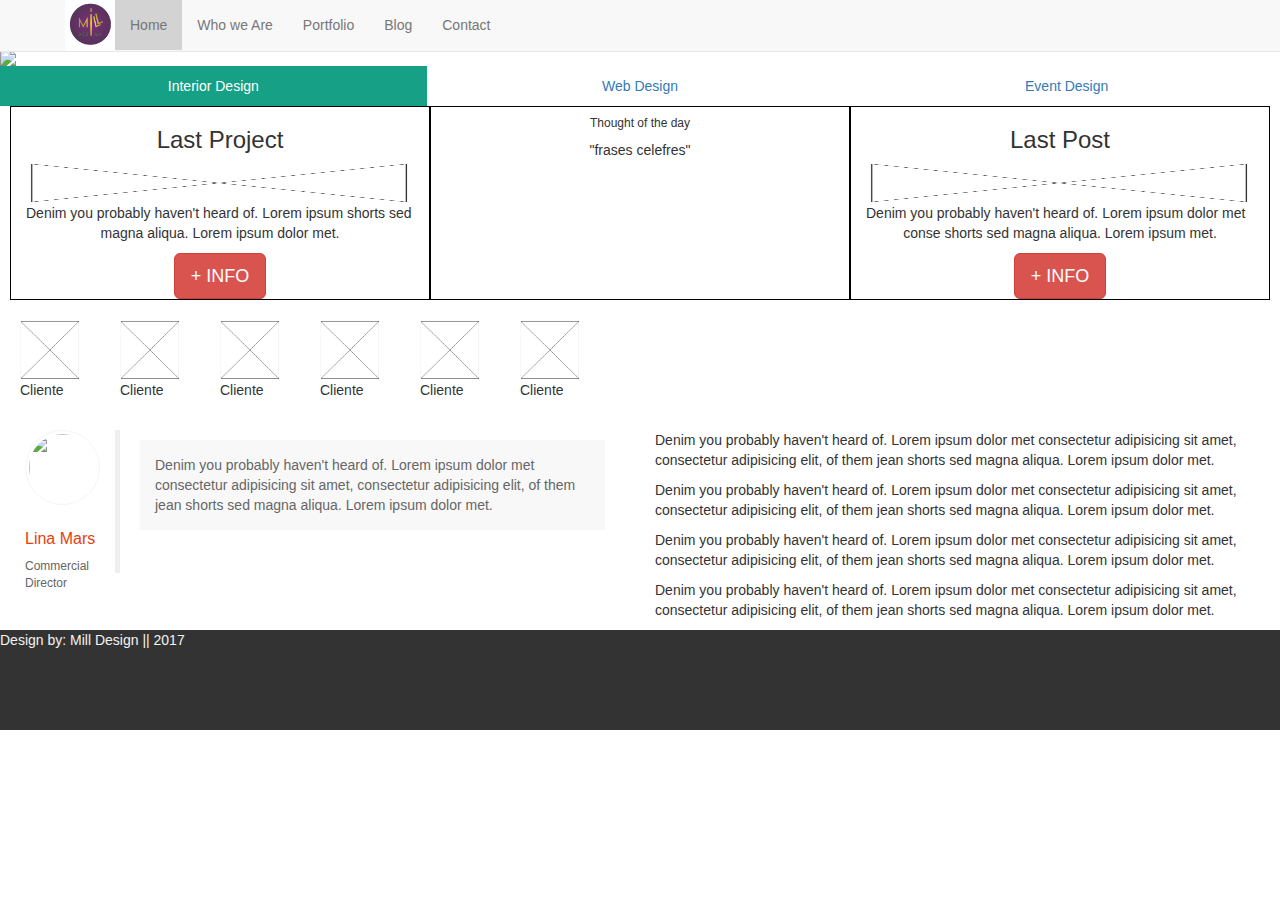
==== html/index.html @ 7d52286a "first commit" ====
<!DOCTYPE html>
<html lang="en">
    <head>
        <meta charset="utf-8" />
        <meta name="author" content="Nuria Molina" />
        <meta name="description" content="Mill Design" />
        <meta name="viewport" content="width=device-width, initial-scale=1">
        <title>Mill Design 2</title>
        <link rel="stylesheet" href="https://maxcdn.bootstrapcdn.com/bootstrap/3.3.7/css/bootstrap.min.css">


        <link href=/style/normalise.css rel="stylesheet" />
        <link href=/style/style.css rel="stylesheet" />
        <link href=/style/loadstyle.css rel="stylesheet" />
    </head>
    <nav id="menuclass"></nav>
    <body>

        <section>

            <!-- div del slider con servicios-->
            <div>
                <div id="myCarousel" class="carousel slide" data-ride="carousel">

                    <div class="carousel-inner">
                        <div class="item active">
                            <img src="http://placehold.it/1200x400/16a085/ffffff&text=About Us">
                            <div class="carousel-caption">
                                <h3> Interior Design</h3>
                            </div>
                        </div>
                        <!-- End Item -->
                        <div class="item">
                            <img src="http://placehold.it/1200x400/e67e22/ffffff&text=Projects">
                            <div class="carousel-caption">
                                <h3> Web Design</h3>
                            </div>
                        </div>
                        <!-- End Item -->
                        <div class="item">
                            <img src="http://placehold.it/1200x400/2980b9/ffffff&text=Portfolio">
                            <div class="carousel-caption">
                                <h3>
                                    Event Design</h3>
                            </div>
                        </div>
                    </div>
                </div>
                <ul class="nav nav-pills nav-justified">
                    <li data-target="#myCarousel" data-slide-to="0" class="active"><a href="/html/servicios.html">Interior Design</a></li>
                    <li data-target="#myCarousel" data-slide-to="1"><a href="/html/servicios.html">Web Design</a></li>
                    <li data-target="#myCarousel" data-slide-to="2"><a href="/html/servicios.html">Event Design</a></li>
                </ul>
            </div>

            <!-- div de lasproyect, last post y pensamientos-->
            <div class="inline container"> 
                <div class="squarehome col-sm-4">
                        <h3> Last Project</h3>
                        <img class="imagen" src=/img/imgwireframe.png alt="img">
                        <p>Denim you probably haven't heard of. Lorem ipsum shorts sed magna aliqua. Lorem ipsum dolor met.</p>
                        <button class="btn btn-danger btn-lg"><i class="fa fa-circle-o-notch fa-spin"></i> + INFO</button>

                </div>
              
                <div class="squarehome col-sm-4">
                        <h6>Thought of the day</h6>
                        <p>"frases celefres"</p>
                </div>
                <div class="squarehome col-sm-4">

                        <h3> Last Post</h3>
                        <img class="imagen" src=/img/imgwireframe.png alt="img">
                        <p>Denim you probably haven't heard of. Lorem ipsum dolor met conse shorts sed magna aliqua. Lorem ipsum met.</p>
                        <button class="btn btn-danger btn-lg"><i class="fa fa-circle-o-notch fa-spin"></i> + INFO</button>
                </div>
            </div>

            <!--linea de clientes-->
            <div class="inline">
                <div class="padding420">
                    <img class ="logocliente" src="/img/imgwireframe.png" alt="imagen">
                    <p> Cliente</p>
                </div>
                <div class="padding420">
                    <img class ="logocliente" src="/img/imgwireframe.png" alt="imagen">
                    <p> Cliente</p>
                </div>
                <div class="padding420">
                    <img class ="logocliente" src="/img/imgwireframe.png" alt="imagen">
                    <p> Cliente</p>
                </div>
                <div class="padding420">
                    <img class ="logocliente" src="/img/imgwireframe.png" alt="imagen">
                    <p> Cliente</p>
                </div>
                <div class="padding420">
                    <img class ="logocliente" src="/img/imgwireframe.png" alt="imagen">
                    <p> Cliente</p>
                </div>
                <div class="padding420">
                    <img class ="logocliente" src="/img/imgwireframe.png" alt="imagen">
                    <p> Cliente</p>
                </div>

            </div>
          

            <!-- linea de t3estimonial y twitter-->
            <div class="inline container">
                <!-- div testimonials-->
                <div class="col-sm-6">
                    <div class="testimonials">
                        <div class="active item inline">
                            <div class="carousel-info">
                                <img alt="" src="http://keenthemes.com/assets/bootsnipp/img1-small.jpg" class="pull-left">
                                <div class="pull-left">
                                    <span class="testimonials-name">Lina Mars</span>
                                    <span class="testimonials-post">Commercial Director</span>
                                </div>
                            </div>
                            <blockquote><p>Denim you probably haven't heard of. Lorem ipsum dolor met consectetur adipisicing sit amet, consectetur adipisicing elit, of them jean shorts sed magna aliqua. Lorem ipsum dolor met.</p></blockquote>

                        </div>
                    </div>
                </div>
             
                <!-- div twitter-->
                <div class=" col-sm-6">
                    <div class="twitter">
                        <p>Denim you probably haven't heard of. Lorem ipsum dolor met consectetur adipisicing sit amet, consectetur adipisicing elit, of them jean shorts sed magna aliqua. Lorem ipsum dolor met.</p>
                        <p>Denim you probably haven't heard of. Lorem ipsum dolor met consectetur adipisicing sit amet, consectetur adipisicing elit, of them jean shorts sed magna aliqua. Lorem ipsum dolor met.</p>
                        <p>Denim you probably haven't heard of. Lorem ipsum dolor met consectetur adipisicing sit amet, consectetur adipisicing elit, of them jean shorts sed magna aliqua. Lorem ipsum dolor met.</p>
                        <p>Denim you probably haven't heard of. Lorem ipsum dolor met consectetur adipisicing sit amet, consectetur adipisicing elit, of them jean shorts sed magna aliqua. Lorem ipsum dolor met.</p>
                    </div>


                </div>


            </div>



        </section>

        <script src="/scripts/pensamientos.js"></script>

        <script src="https://cdnjs.cloudflare.com/ajax/libs/jquery/3.1.0/jquery.min.js"></script>
        <script src="https://ajax.googleapis.com/ajax/libs/jquery/3.1.1/jquery.min.js"></script>
        <script src="https://maxcdn.bootstrapcdn.com/bootstrap/3.3.7/js/bootstrap.min.js"></script>
        <script src="/scripts/script.js"></script>
    </body>
    <footer id=footer></footer>
</html>
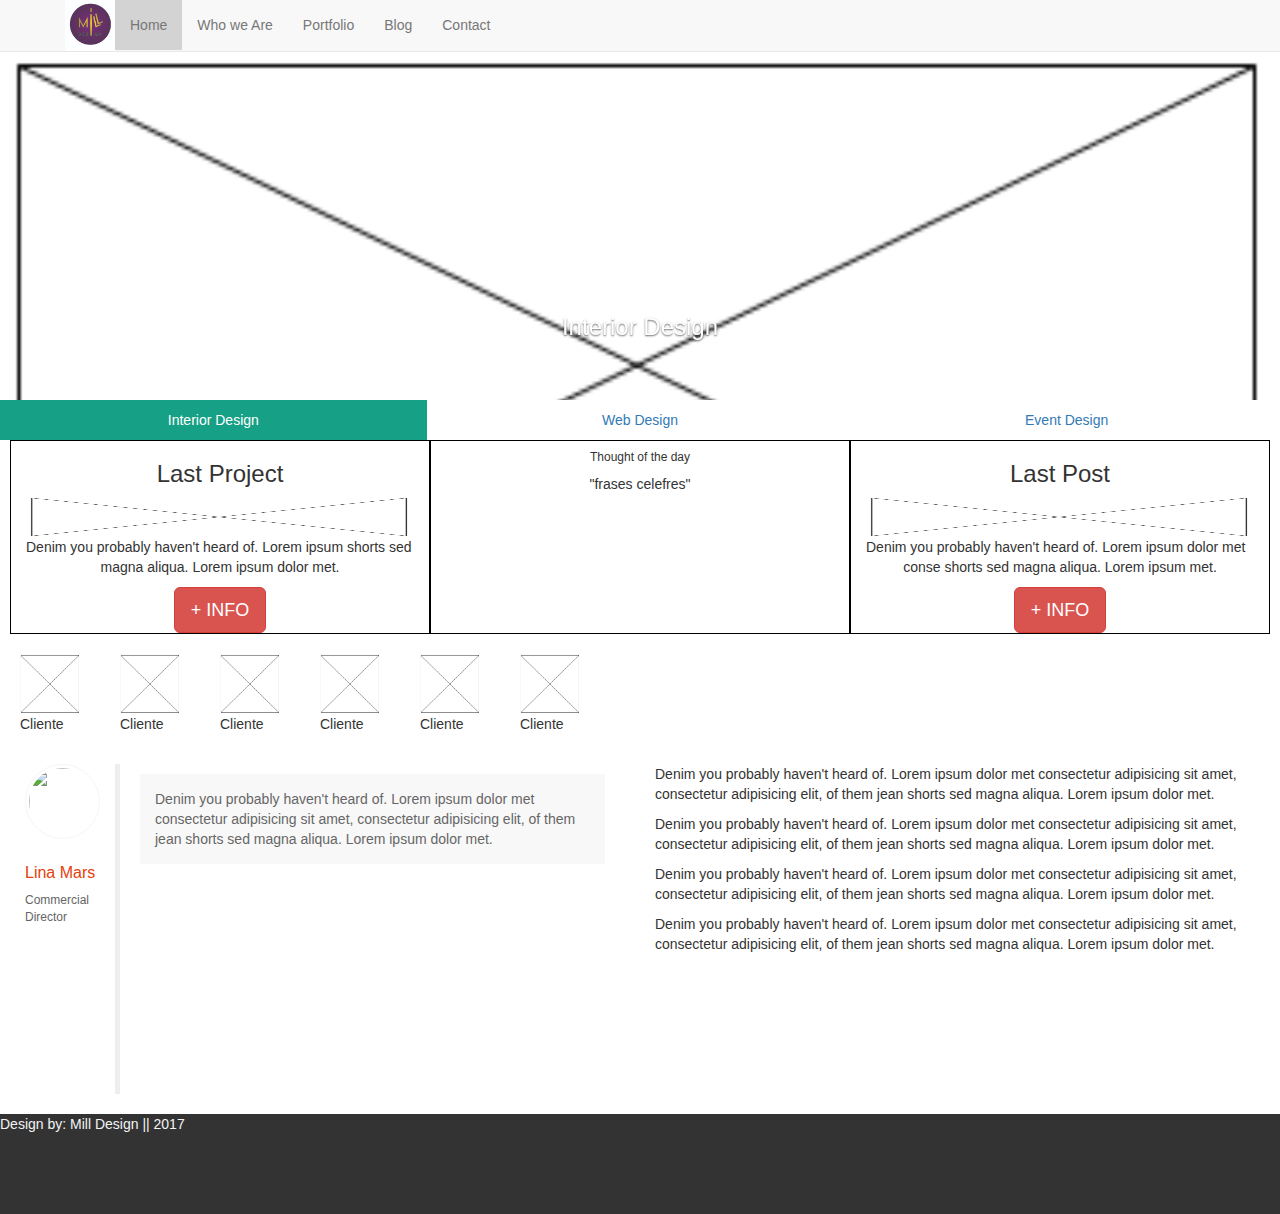
==== commit c68e30eb: "more json info" ====
--- a/html/index.html
+++ b/html/index.html
@@ -5,7 +5,7 @@
         <meta name="author" content="Nuria Molina" />
         <meta name="description" content="Mill Design" />
         <meta name="viewport" content="width=device-width, initial-scale=1">
-        <title>Mill Design 2</title>
+        <title>Mill Design</title>
         <link rel="stylesheet" href="https://maxcdn.bootstrapcdn.com/bootstrap/3.3.7/css/bootstrap.min.css">
 
 
@@ -24,21 +24,21 @@
 
                     <div class="carousel-inner">
                         <div class="item active">
-                            <img src="http://placehold.it/1200x400/16a085/ffffff&text=About Us">
+                            <img class="imgcaruselportada" src="/img/imgwireframe.png" alt="">
                             <div class="carousel-caption">
                                 <h3> Interior Design</h3>
                             </div>
                         </div>
                         <!-- End Item -->
                         <div class="item">
-                            <img src="http://placehold.it/1200x400/e67e22/ffffff&text=Projects">
+                            <img class="imgcaruselportada" src="/img/imgwireframe.png" alt="">  
                             <div class="carousel-caption">
                                 <h3> Web Design</h3>
                             </div>
                         </div>
                         <!-- End Item -->
                         <div class="item">
-                            <img src="http://placehold.it/1200x400/2980b9/ffffff&text=Portfolio">
+                            <img  class="imgcaruselportada" src="/img/imgwireframe.png" alt="">
                             <div class="carousel-caption">
                                 <h3>
                                     Event Design</h3>
@@ -56,23 +56,23 @@
             <!-- div de lasproyect, last post y pensamientos-->
             <div class="inline container"> 
                 <div class="squarehome col-sm-4">
-                        <h3> Last Project</h3>
-                        <img class="imagen" src=/img/imgwireframe.png alt="img">
-                        <p>Denim you probably haven't heard of. Lorem ipsum shorts sed magna aliqua. Lorem ipsum dolor met.</p>
-                        <button class="btn btn-danger btn-lg"><i class="fa fa-circle-o-notch fa-spin"></i> + INFO</button>
+                    <h3> Last Project</h3>
+                    <img class="imagen" src="../img/imgwireframe.png" alt="img">
+                    <p>Denim you probably haven't heard of. Lorem ipsum shorts sed magna aliqua. Lorem ipsum dolor met.</p>
+                    <button class="btn btn-danger btn-lg"><i class="fa fa-circle-o-notch fa-spin"></i> + INFO</button>
 
                 </div>
-              
+
                 <div class="squarehome col-sm-4">
-                        <h6>Thought of the day</h6>
-                        <p>"frases celefres"</p>
+                    <h6>Thought of the day</h6>
+                    <p>"frases celefres"</p>
                 </div>
                 <div class="squarehome col-sm-4">
 
-                        <h3> Last Post</h3>
-                        <img class="imagen" src=/img/imgwireframe.png alt="img">
-                        <p>Denim you probably haven't heard of. Lorem ipsum dolor met conse shorts sed magna aliqua. Lorem ipsum met.</p>
-                        <button class="btn btn-danger btn-lg"><i class="fa fa-circle-o-notch fa-spin"></i> + INFO</button>
+                    <h3> Last Post</h3>
+                    <img class="imagen" src=/img/imgwireframe.png alt="img">
+                    <p>Denim you probably haven't heard of. Lorem ipsum dolor met conse shorts sed magna aliqua. Lorem ipsum met.</p>
+                    <button class="btn btn-danger btn-lg"><i class="fa fa-circle-o-notch fa-spin"></i> + INFO</button>
                 </div>
             </div>
 
@@ -104,7 +104,7 @@
                 </div>
 
             </div>
-          
+
 
             <!-- linea de t3estimonial y twitter-->
             <div class="inline container">
@@ -124,7 +124,7 @@
                         </div>
                     </div>
                 </div>
-             
+
                 <!-- div twitter-->
                 <div class=" col-sm-6">
                     <div class="twitter">
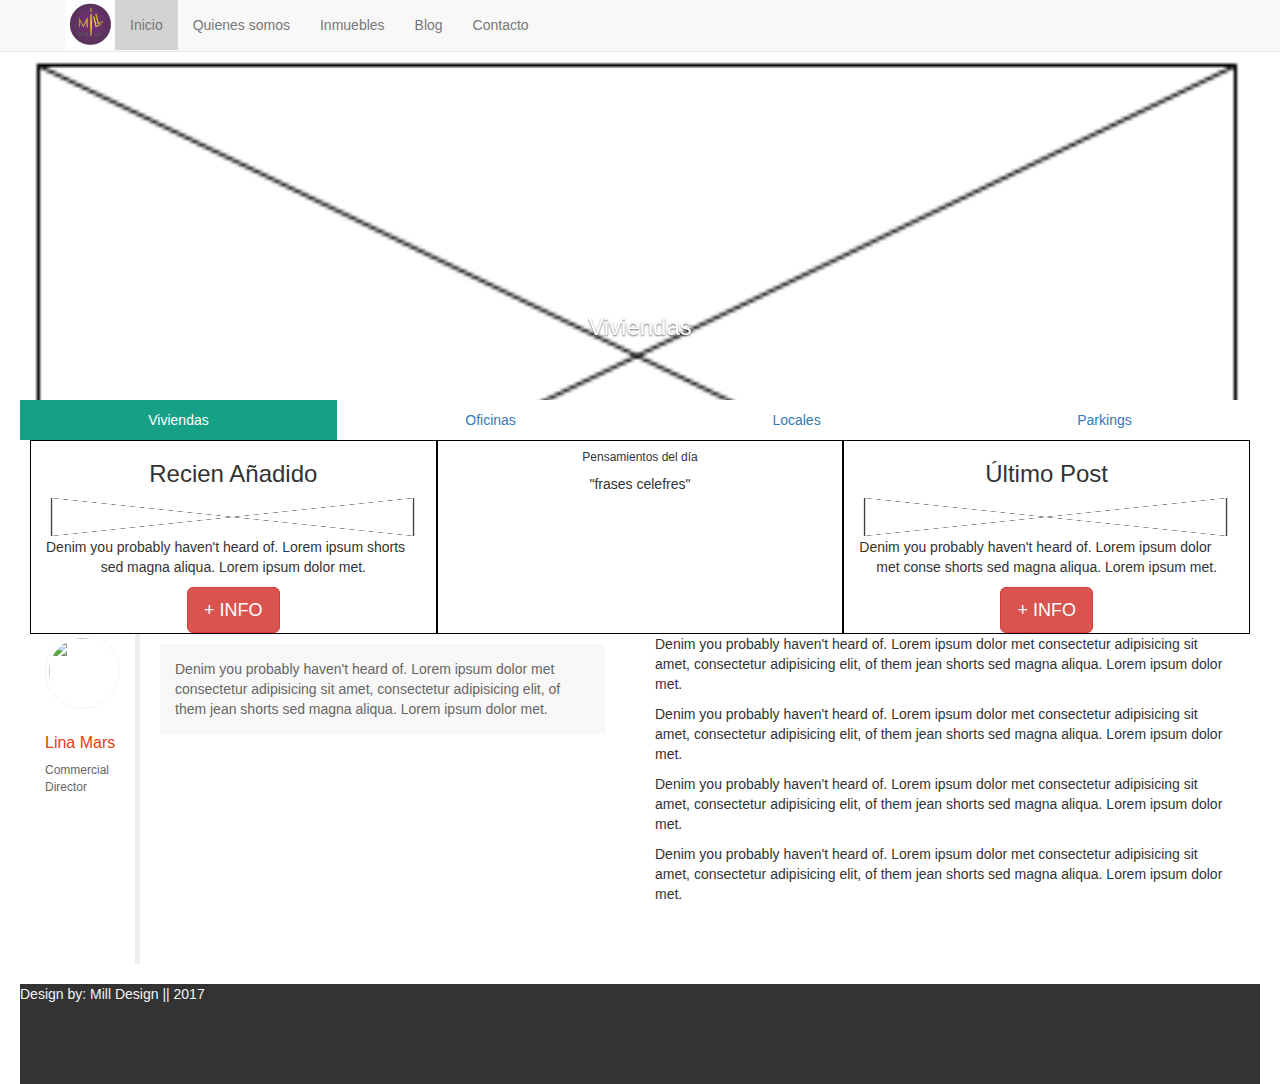
==== commit df40d12d: "upload info" ====
--- a/html/index.html
+++ b/html/index.html
@@ -5,7 +5,7 @@
         <meta name="author" content="Nuria Molina" />
         <meta name="description" content="Mill Design" />
         <meta name="viewport" content="width=device-width, initial-scale=1">
-        <title>Mill Design</title>
+        <title>Inmobiliaria Fincas Horta</title>
         <link rel="stylesheet" href="https://maxcdn.bootstrapcdn.com/bootstrap/3.3.7/css/bootstrap.min.css">
 
 
@@ -16,7 +16,6 @@
     <nav id="menuclass"></nav>
     <body>
 
-        <section>
 
             <!-- div del slider con servicios-->
             <div>
@@ -26,37 +25,44 @@
                         <div class="item active">
                             <img class="imgcaruselportada" src="/img/imgwireframe.png" alt="">
                             <div class="carousel-caption">
-                                <h3> Interior Design</h3>
+                                <h3> Viviendas</h3>
                             </div>
                         </div>
                         <!-- End Item -->
                         <div class="item">
                             <img class="imgcaruselportada" src="/img/imgwireframe.png" alt="">  
                             <div class="carousel-caption">
-                                <h3> Web Design</h3>
+                                <h3> Oficinas</h3>
                             </div>
                         </div>
                         <!-- End Item -->
                         <div class="item">
                             <img  class="imgcaruselportada" src="/img/imgwireframe.png" alt="">
                             <div class="carousel-caption">
-                                <h3>
-                                    Event Design</h3>
+                                <h3>Locales</h3>
                             </div>
                         </div>
+                        <div class="item">
+                            <img class="imgcaruselportada" src="/img/imgwireframe.png" alt="">  
+                            <div class="carousel-caption">
+                                <h3> Parkings</h3>
+                            </div>
+                        </div>
+                        <!-- End Item -->
                     </div>
                 </div>
                 <ul class="nav nav-pills nav-justified">
-                    <li data-target="#myCarousel" data-slide-to="0" class="active"><a href="/html/servicios.html">Interior Design</a></li>
-                    <li data-target="#myCarousel" data-slide-to="1"><a href="/html/servicios.html">Web Design</a></li>
-                    <li data-target="#myCarousel" data-slide-to="2"><a href="/html/servicios.html">Event Design</a></li>
+                    <li data-target="#myCarousel" data-slide-to="0" class="active"><a href="/html/servicios.html">Viviendas</a></li>
+                    <li data-target="#myCarousel" data-slide-to="1"><a href="/html/servicios.html">Oficinas</a></li>
+                    <li data-target="#myCarousel" data-slide-to="2"><a href="/html/servicios.html">Locales</a></li>
+                    <li data-target="#myCarousel" data-slide-to="2"><a href="/html/servicios.html">Parkings</a></li>
                 </ul>
             </div>
 
             <!-- div de lasproyect, last post y pensamientos-->
             <div class="inline container"> 
                 <div class="squarehome col-sm-4">
-                    <h3> Last Project</h3>
+                    <h3>Recien Añadido</h3>
                     <img class="imagen" src="../img/imgwireframe.png" alt="img">
                     <p>Denim you probably haven't heard of. Lorem ipsum shorts sed magna aliqua. Lorem ipsum dolor met.</p>
                     <button class="btn btn-danger btn-lg"><i class="fa fa-circle-o-notch fa-spin"></i> + INFO</button>
@@ -64,12 +70,12 @@
                 </div>
 
                 <div class="squarehome col-sm-4">
-                    <h6>Thought of the day</h6>
+                    <h6>Pensamientos del día</h6>
                     <p>"frases celefres"</p>
                 </div>
                 <div class="squarehome col-sm-4">
 
-                    <h3> Last Post</h3>
+                    <h3>Último Post</h3>
                     <img class="imagen" src=/img/imgwireframe.png alt="img">
                     <p>Denim you probably haven't heard of. Lorem ipsum dolor met conse shorts sed magna aliqua. Lorem ipsum met.</p>
                     <button class="btn btn-danger btn-lg"><i class="fa fa-circle-o-notch fa-spin"></i> + INFO</button>
@@ -77,6 +83,7 @@
             </div>
 
             <!--linea de clientes-->
+<!--
             <div class="inline">
                 <div class="padding420">
                     <img class ="logocliente" src="/img/imgwireframe.png" alt="imagen">
@@ -104,9 +111,10 @@
                 </div>
 
             </div>
+-->
 
 
-            <!-- linea de t3estimonial y twitter-->
+            <!-- linea de testimonial y twitter-->
             <div class="inline container">
                 <!-- div testimonials-->
                 <div class="col-sm-6">
@@ -141,9 +149,6 @@
             </div>
 
 
-
-        </section>
-
         <script src="/scripts/pensamientos.js"></script>
 
         <script src="https://cdnjs.cloudflare.com/ajax/libs/jquery/3.1.0/jquery.min.js"></script>
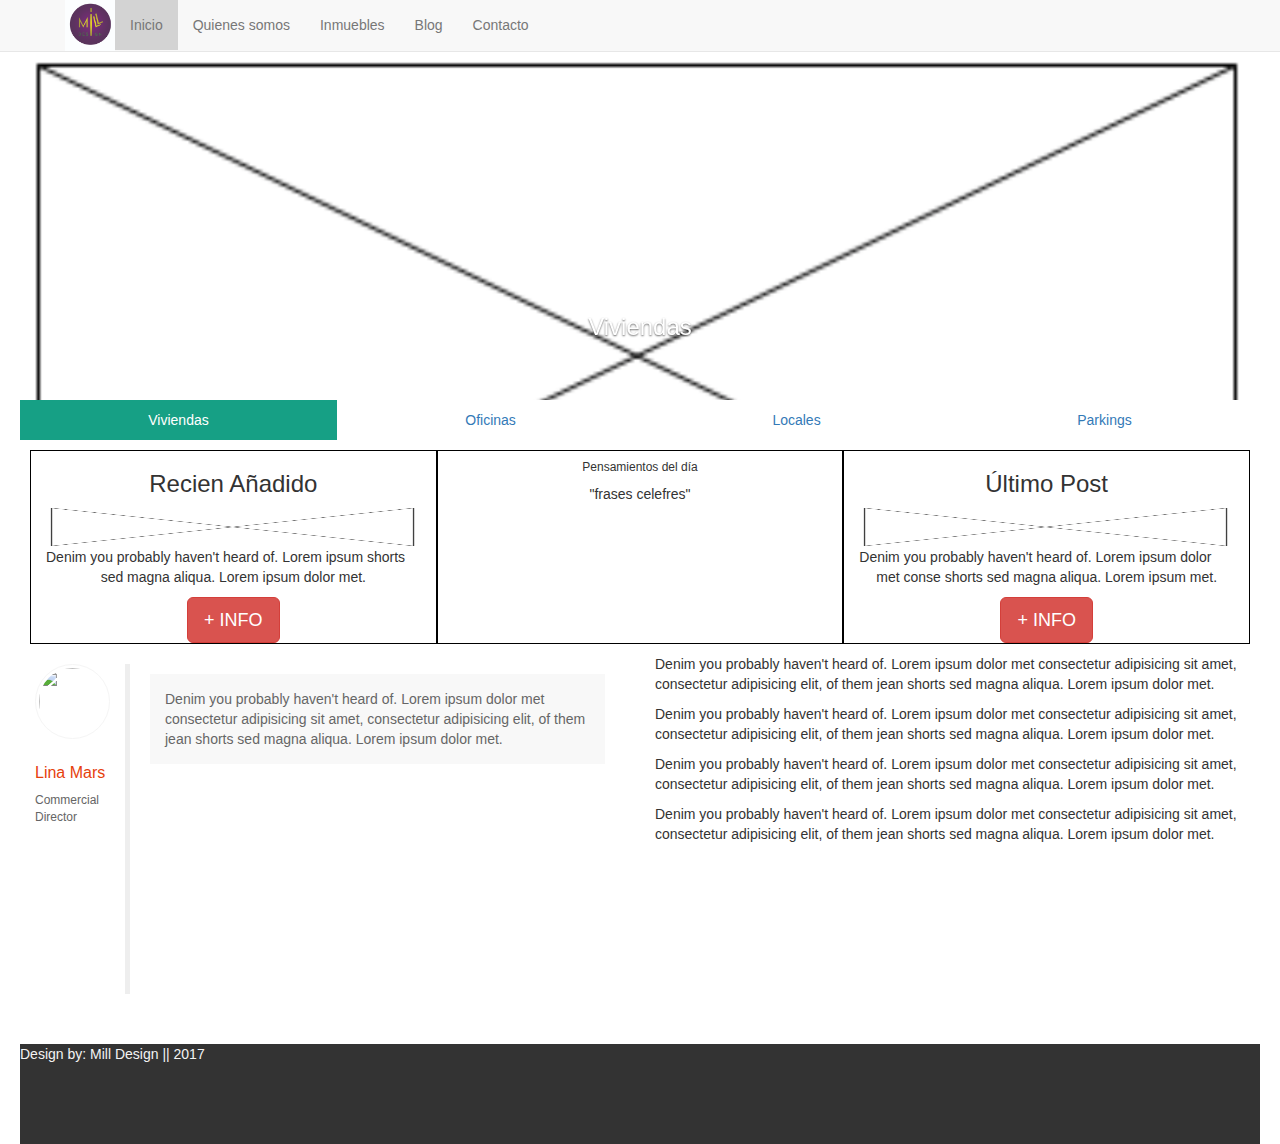
==== commit 942358ef: "json y nuevas wireframes" ====
--- a/html/index.html
+++ b/html/index.html
@@ -115,7 +115,7 @@
 
 
             <!-- linea de testimonial y twitter-->
-            <div class="inline container">
+            <div class="inline">
                 <!-- div testimonials-->
                 <div class="col-sm-6">
                     <div class="testimonials">
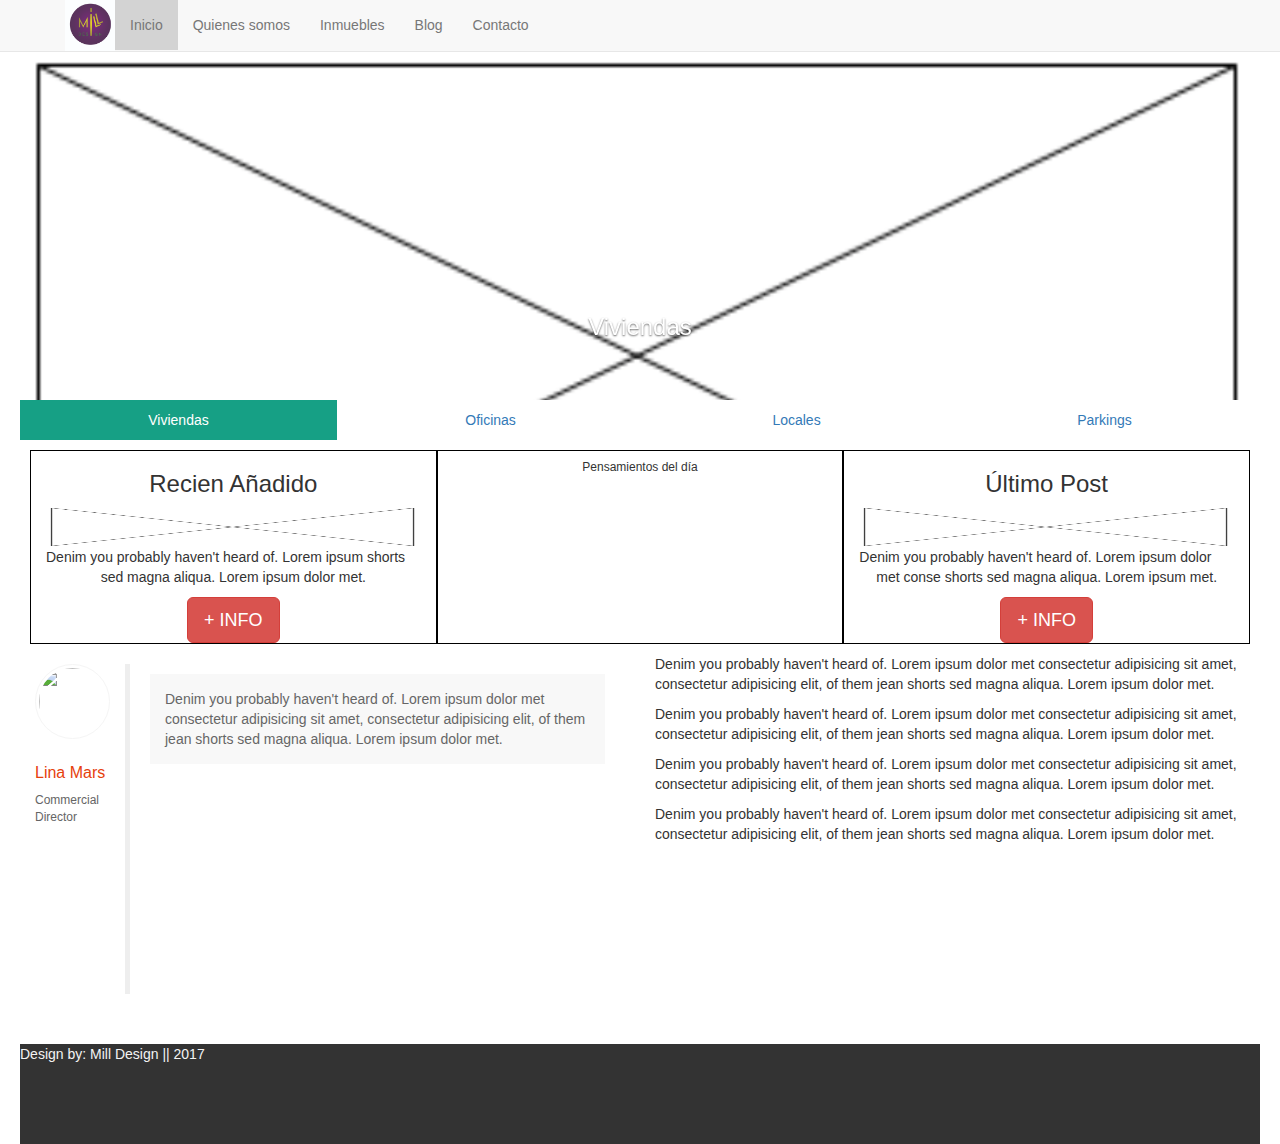
==== commit 18661e71: "json inmuebles" ====
--- a/html/index.html
+++ b/html/index.html
@@ -17,139 +17,144 @@
     <body>
 
 
-            <!-- div del slider con servicios-->
-            <div>
-                <div id="myCarousel" class="carousel slide" data-ride="carousel">
+        <!-- div del slider con servicios-->
+        <div>
+            <div id="myCarousel" class="carousel slide" data-ride="carousel">
 
-                    <div class="carousel-inner">
-                        <div class="item active">
-                            <img class="imgcaruselportada" src="/img/imgwireframe.png" alt="">
-                            <div class="carousel-caption">
-                                <h3> Viviendas</h3>
-                            </div>
+                <div class="carousel-inner">
+                    <div class="item active">
+                        <img class="imgcaruselportada" src="/img/imgwireframe.png" alt="">
+                        <div class="carousel-caption">
+                            <h3> Viviendas</h3>
                         </div>
-                        <!-- End Item -->
-                        <div class="item">
-                            <img class="imgcaruselportada" src="/img/imgwireframe.png" alt="">  
-                            <div class="carousel-caption">
-                                <h3> Oficinas</h3>
-                            </div>
+                    </div>
+                    <!-- End Item -->
+                    <div class="item">
+                        <img class="imgcaruselportada" src="/img/imgwireframe.png" alt="">  
+                        <div class="carousel-caption">
+                            <h3> Oficinas</h3>
                         </div>
-                        <!-- End Item -->
-                        <div class="item">
-                            <img  class="imgcaruselportada" src="/img/imgwireframe.png" alt="">
-                            <div class="carousel-caption">
-                                <h3>Locales</h3>
-                            </div>
+                    </div>
+                    <!-- End Item -->
+                    <div class="item">
+                        <img  class="imgcaruselportada" src="/img/imgwireframe.png" alt="">
+                        <div class="carousel-caption">
+                            <h3>Locales</h3>
                         </div>
-                        <div class="item">
-                            <img class="imgcaruselportada" src="/img/imgwireframe.png" alt="">  
-                            <div class="carousel-caption">
-                                <h3> Parkings</h3>
-                            </div>
+                    </div>
+                    <div class="item">
+                        <img class="imgcaruselportada" src="/img/imgwireframe.png" alt="">  
+                        <div class="carousel-caption">
+                            <h3> Parkings</h3>
                         </div>
-                        <!-- End Item -->
                     </div>
+                    <!-- End Item -->
                 </div>
-                <ul class="nav nav-pills nav-justified">
-                    <li data-target="#myCarousel" data-slide-to="0" class="active"><a href="/html/servicios.html">Viviendas</a></li>
-                    <li data-target="#myCarousel" data-slide-to="1"><a href="/html/servicios.html">Oficinas</a></li>
-                    <li data-target="#myCarousel" data-slide-to="2"><a href="/html/servicios.html">Locales</a></li>
-                    <li data-target="#myCarousel" data-slide-to="2"><a href="/html/servicios.html">Parkings</a></li>
-                </ul>
+            </div>
+            <ul class="nav nav-pills nav-justified">
+                <li data-target="#myCarousel" data-slide-to="0" class="active"><a href="/html/servicios.html">Viviendas</a></li>
+                <li data-target="#myCarousel" data-slide-to="1"><a href="/html/servicios.html">Oficinas</a></li>
+                <li data-target="#myCarousel" data-slide-to="2"><a href="/html/servicios.html">Locales</a></li>
+                <li data-target="#myCarousel" data-slide-to="2"><a href="/html/servicios.html">Parkings</a></li>
+            </ul>
+        </div>
+
+        <!-- div de lasproyect, last post y pensamientos-->
+        <div class="inline container"> 
+            <div class="squarehome col-sm-4">
+                <h3>Recien Añadido</h3>
+                <img class="imagen" src="../img/imgwireframe.png" alt="img">
+                <p>Denim you probably haven't heard of. Lorem ipsum shorts sed magna aliqua. Lorem ipsum dolor met.</p>
+                <button class="btn btn-danger btn-lg"><i class="fa fa-circle-o-notch fa-spin"></i> + INFO</button>
+
             </div>
 
-            <!-- div de lasproyect, last post y pensamientos-->
-            <div class="inline container"> 
-                <div class="squarehome col-sm-4">
-                    <h3>Recien Añadido</h3>
-                    <img class="imagen" src="../img/imgwireframe.png" alt="img">
-                    <p>Denim you probably haven't heard of. Lorem ipsum shorts sed magna aliqua. Lorem ipsum dolor met.</p>
-                    <button class="btn btn-danger btn-lg"><i class="fa fa-circle-o-notch fa-spin"></i> + INFO</button>
+            <div class="squarehome col-sm-4">
+                <h6>Pensamientos del día</h6>
+                <div id="pensamientos"></div>
+            </div>
+            <div class="squarehome col-sm-4">
 
-                </div>
+                <h3>Último Post</h3>
+                <img class="imagen" src=/img/imgwireframe.png alt="img">
+                <p>Denim you probably haven't heard of. Lorem ipsum dolor met conse shorts sed magna aliqua. Lorem ipsum met.</p>
+                <button class="btn btn-danger btn-lg"><i class="fa fa-circle-o-notch fa-spin"></i> + INFO</button>
+            </div>
+        </div>
 
-                <div class="squarehome col-sm-4">
-                    <h6>Pensamientos del día</h6>
-                    <p>"frases celefres"</p>
-                </div>
-                <div class="squarehome col-sm-4">
 
-                    <h3>Último Post</h3>
-                    <img class="imagen" src=/img/imgwireframe.png alt="img">
-                    <p>Denim you probably haven't heard of. Lorem ipsum dolor met conse shorts sed magna aliqua. Lorem ipsum met.</p>
-                    <button class="btn btn-danger btn-lg"><i class="fa fa-circle-o-notch fa-spin"></i> + INFO</button>
-                </div>
-            </div>
 
-            <!--linea de clientes-->
-<!--
-            <div class="inline">
-                <div class="padding420">
-                    <img class ="logocliente" src="/img/imgwireframe.png" alt="imagen">
-                    <p> Cliente</p>
-                </div>
-                <div class="padding420">
-                    <img class ="logocliente" src="/img/imgwireframe.png" alt="imagen">
-                    <p> Cliente</p>
-                </div>
-                <div class="padding420">
-                    <img class ="logocliente" src="/img/imgwireframe.png" alt="imagen">
-                    <p> Cliente</p>
-                </div>
-                <div class="padding420">
-                    <img class ="logocliente" src="/img/imgwireframe.png" alt="imagen">
-                    <p> Cliente</p>
-                </div>
-                <div class="padding420">
-                    <img class ="logocliente" src="/img/imgwireframe.png" alt="imagen">
-                    <p> Cliente</p>
-                </div>
-                <div class="padding420">
-                    <img class ="logocliente" src="/img/imgwireframe.png" alt="imagen">
-                    <p> Cliente</p>
-                </div>
+        <!--linea de clientes-->
+        <!--
+<div class="inline">
+<div class="padding420">
+<img class ="logocliente" src="/img/imgwireframe.png" alt="imagen">
+<p> Cliente</p>
+</div>
+<div class="padding420">
+<img class ="logocliente" src="/img/imgwireframe.png" alt="imagen">
+<p> Cliente</p>
+</div>
+<div class="padding420">
+<img class ="logocliente" src="/img/imgwireframe.png" alt="imagen">
+<p> Cliente</p>
+</div>
+<div class="padding420">
+<img class ="logocliente" src="/img/imgwireframe.png" alt="imagen">
+<p> Cliente</p>
+</div>
+<div class="padding420">
+<img class ="logocliente" src="/img/imgwireframe.png" alt="imagen">
+<p> Cliente</p>
+</div>
+<div class="padding420">
+<img class ="logocliente" src="/img/imgwireframe.png" alt="imagen">
+<p> Cliente</p>
+</div>
 
-            </div>
+</div>
 -->
 
 
-            <!-- linea de testimonial y twitter-->
-            <div class="inline">
-                <!-- div testimonials-->
-                <div class="col-sm-6">
-                    <div class="testimonials">
-                        <div class="active item inline">
-                            <div class="carousel-info">
-                                <img alt="" src="http://keenthemes.com/assets/bootsnipp/img1-small.jpg" class="pull-left">
-                                <div class="pull-left">
-                                    <span class="testimonials-name">Lina Mars</span>
-                                    <span class="testimonials-post">Commercial Director</span>
-                                </div>
+        <!-- linea de testimonial y twitter-->
+        <div class="inline">
+            <!-- div testimonials-->
+            <div class="col-sm-6">
+                <div class="testimonials">
+                    <div class="active item inline">
+                        <div class="carousel-info">
+                            <img alt="" src="http://keenthemes.com/assets/bootsnipp/img1-small.jpg" class="pull-left">
+                            <div class="pull-left">
+                                <span class="testimonials-name">Lina Mars</span>
+                                <span class="testimonials-post">Commercial Director</span>
                             </div>
-                            <blockquote><p>Denim you probably haven't heard of. Lorem ipsum dolor met consectetur adipisicing sit amet, consectetur adipisicing elit, of them jean shorts sed magna aliqua. Lorem ipsum dolor met.</p></blockquote>
+                        </div>
+                        <blockquote><p>Denim you probably haven't heard of. Lorem ipsum dolor met consectetur adipisicing sit amet, consectetur adipisicing elit, of them jean shorts sed magna aliqua. Lorem ipsum dolor met.</p></blockquote>
 
-                        </div>
                     </div>
                 </div>
+            </div> 
 
-                <!-- div twitter-->
-                <div class=" col-sm-6">
-                    <div class="twitter">
-                        <p>Denim you probably haven't heard of. Lorem ipsum dolor met consectetur adipisicing sit amet, consectetur adipisicing elit, of them jean shorts sed magna aliqua. Lorem ipsum dolor met.</p>
-                        <p>Denim you probably haven't heard of. Lorem ipsum dolor met consectetur adipisicing sit amet, consectetur adipisicing elit, of them jean shorts sed magna aliqua. Lorem ipsum dolor met.</p>
-                        <p>Denim you probably haven't heard of. Lorem ipsum dolor met consectetur adipisicing sit amet, consectetur adipisicing elit, of them jean shorts sed magna aliqua. Lorem ipsum dolor met.</p>
-                        <p>Denim you probably haven't heard of. Lorem ipsum dolor met consectetur adipisicing sit amet, consectetur adipisicing elit, of them jean shorts sed magna aliqua. Lorem ipsum dolor met.</p>
-                    </div>
-
-
+            <!-- div twitter-->
+            <div class=" col-sm-6">
+                <div class="twitter">
+                    <p>Denim you probably haven't heard of. Lorem ipsum dolor met consectetur adipisicing sit amet, consectetur adipisicing elit, of them jean shorts sed magna aliqua. Lorem ipsum dolor met.</p>
+                    <p>Denim you probably haven't heard of. Lorem ipsum dolor met consectetur adipisicing sit amet, consectetur adipisicing elit, of them jean shorts sed magna aliqua. Lorem ipsum dolor met.</p>
+                    <p>Denim you probably haven't heard of. Lorem ipsum dolor met consectetur adipisicing sit amet, consectetur adipisicing elit, of them jean shorts sed magna aliqua. Lorem ipsum dolor met.</p>
+                    <p>Denim you probably haven't heard of. Lorem ipsum dolor met consectetur adipisicing sit amet, consectetur adipisicing elit, of them jean shorts sed magna aliqua. Lorem ipsum dolor met.</p>
                 </div>
 
 
             </div>
 
 
+        </div>
+
+        <script src="/scripts/script.js"></script>
         <script src="/scripts/pensamientos.js"></script>
+        <script src="/scripts/articulosblog.js"></script>
+        <script src="/scripts/inmuebles.js"></script>
+        <script src="/scripts/testimonios.js"></script>
 
         <script src="https://cdnjs.cloudflare.com/ajax/libs/jquery/3.1.0/jquery.min.js"></script>
         <script src="https://ajax.googleapis.com/ajax/libs/jquery/3.1.1/jquery.min.js"></script>
